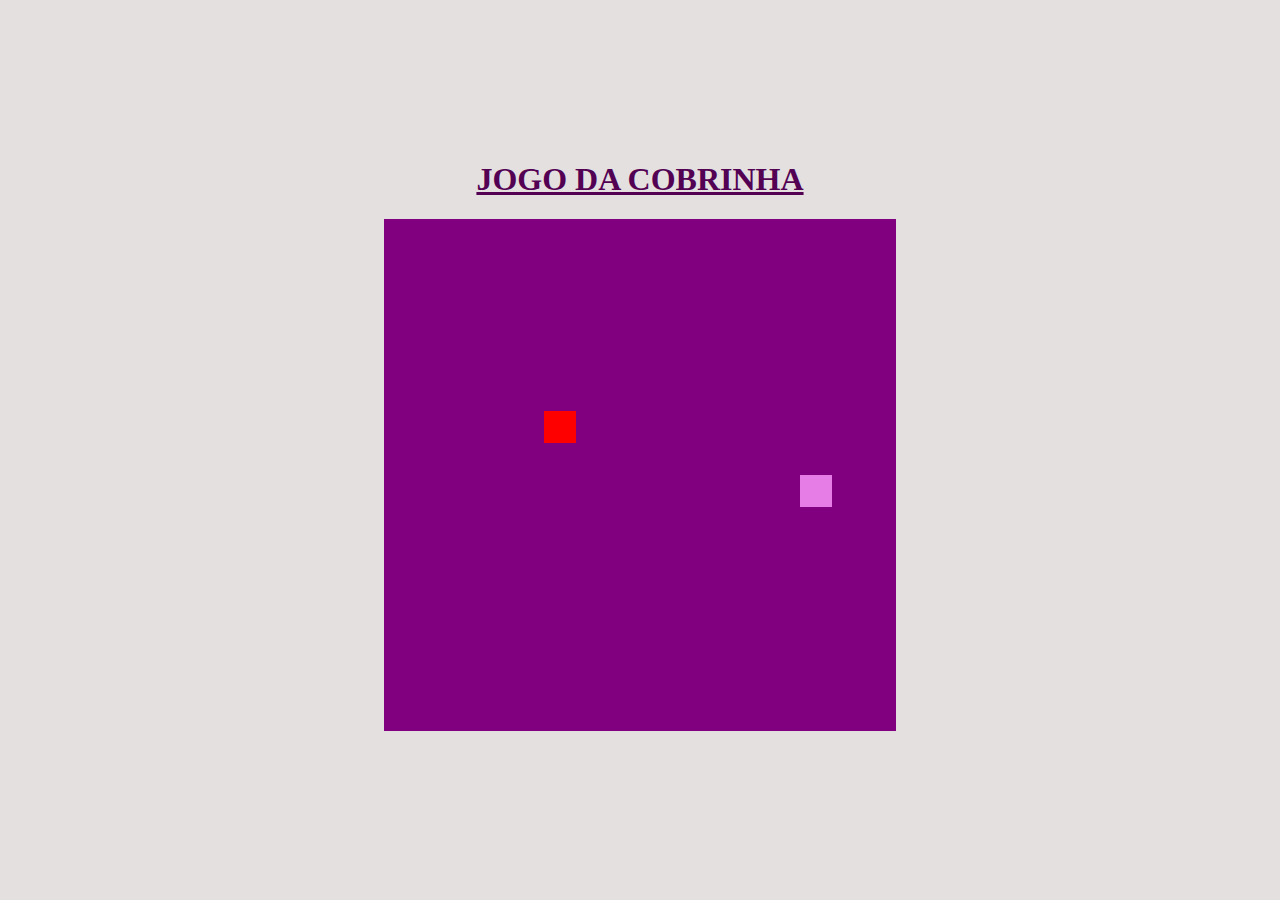
==== jogo_da_cobrinha/index.html @ 53ed3ba0 "organização em dos arquivos em pasta" ====
<!DOCTYPE html>

<html lang="pt-br">
    <head>
        <meta charset="UTF-8">
        <meta name="viewport" content="width=device-width, initial-scale=1.0">
        <meta http-equiv="X-UA-Compatible" content="ie-edge">
        <link rel="stylesheet" href="style.css">
        <script defer src="main.js"></script>
        <title>Jogo da Cobrinha</title>
    </head>
    <body>
        <h1><u>JOGO DA COBRINHA</u></h1> 
        <canvas id="snake" width="512" height="512"></canvas>
    </body>
</html>
---- jogo_da_cobrinha/style.css ----
body {
    height: 95vh; 
    width: 95;
    display: flex;
    justify-content: center;
    align-items: center;
    flex-direction: column;
    color: rgb(83, 2, 83);
    background-color: rgb(228, 224, 224);
}
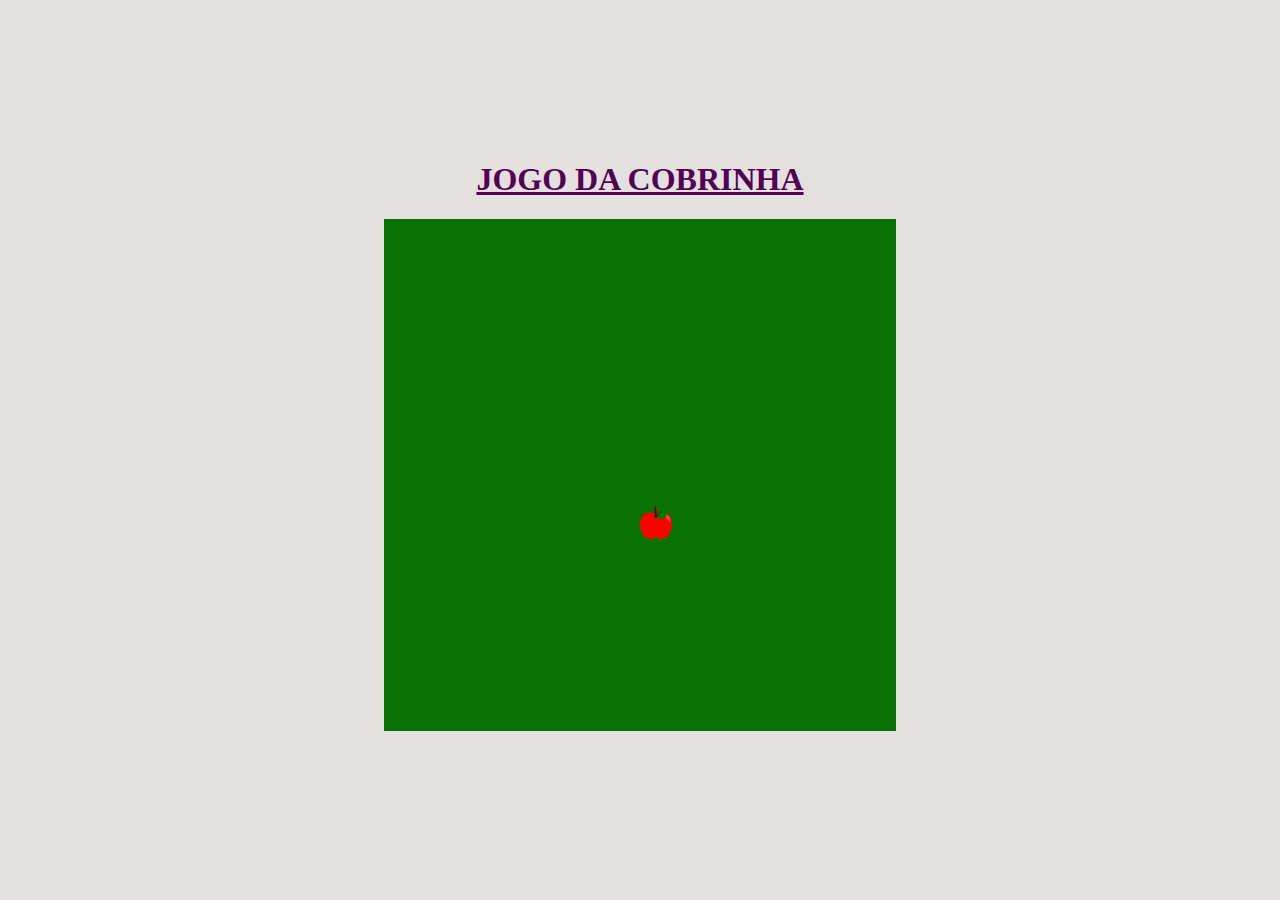
==== commit c45b0590: "Estilizando componentes do jogo" ====
--- a/jogo_da_cobrinha/index.html
+++ b/jogo_da_cobrinha/index.html
@@ -12,5 +12,6 @@
     <body>
         <h1><u>JOGO DA COBRINHA</u></h1> 
         <canvas id="snake" width="512" height="512"></canvas>
+        
     </body>
 </html>